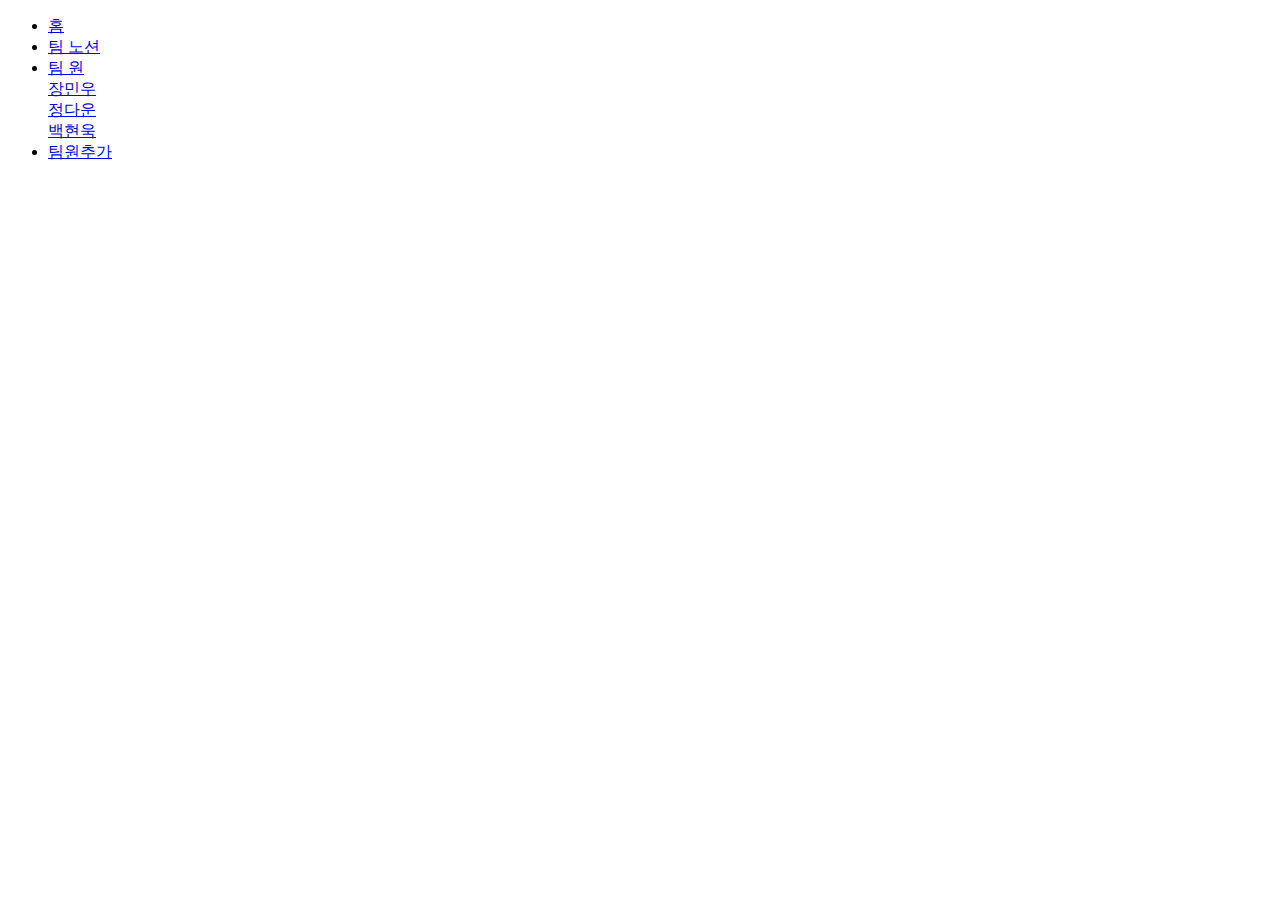
==== header.html @ b44ad9cb "Design header" ====
<!DOCTYPE html>
<html lang="en">

<head>
    <meta charset="UTF-8">
    <meta name="viewport" content="width=device-width, initial-scale=1.0">
    <title>14조 홈페이지</title>
    <!-- 부트스트랩 css 링크추가 -->
    <link href="https://cdn.jsdelivr.net/npm/bootstrap@5.0.2/dist/css/bootstrap.min.css" rel="stylesheet"
        integrity="sha384-EVSTQN3/azprG1Anm3QDgpJLIm9Nao0Yz1ztcQTwFspd3yD65VohhpuuCOmLASjC" crossorigin="anonymous">

    <!-- 사용자 정의 CSS 파일 링크 -->
    <link rel="stylesheet" href="css/header.css">

</head>

<body>

    <header class="p-3 text-bg-dark">
        <div class="container">
            <div class="d-flex flex-wrap align-items-center justify-content-center justify-content-lg-start">
                <!-- <a href="/" class="d-flex align-items-center mb-2 mb-lg-0 text-white text-decoration-none">
                    <svg class="bi me-2" width="40" height="32" role="img" aria-label="Bootstrap">
                        <use xlink:href="#bootstrap"></use>
                    </svg>
                </a> -->

                <ul class="nav col-12 col-lg-auto me-lg-auto mb-2 justify-content-center mb-md-0">
                    <li><a href="#" class="nav-link px-2 text-secondary">홈</a></li>
                    <li><a href="https://teamsparta.notion.site/14-376f823145b24111831f36b76b00ed57"
                            class="nav-link px-2 text-white">팀 노션</a></li>
                    <li>
                        <a href="#" class="nav-link px-2 text-white">팀 원</a>
                        <!-- 슬라이드 콘텐츠 추가 -->
                        <div class="slide-content">
                            <div>
                                <a href="#" class="member">장민우</a>
                            </div>
                            <div>
                                <a href="#" class="member">정다운</a>
                            </div>
                            <div>
                                <a href="#" class="member">백현욱</a>
                            </div>
                        </div>
                    </li>
                    <li><a href="#" class="nav-link px-2 text-white">팀원추가</a></li>
                </ul>

                <!-- <form class="col-12 col-lg-auto mb-3 mb-lg-0 me-lg-3" role="search">
                    <input type="search" class="form-control form-control-dark text-bg-dark" placeholder="Search..."
                        aria-label="Search">
                </form> -->

                <div class="text-end">
                    <!-- <button type="button" class="btn btn-outline-light me-2">Login</button> -->
                    <!-- <button type="button" class="btn btn-warning">Sign-up</button> -->
                </div>
            </div>
        </div>
    </header>
</body>

</html>
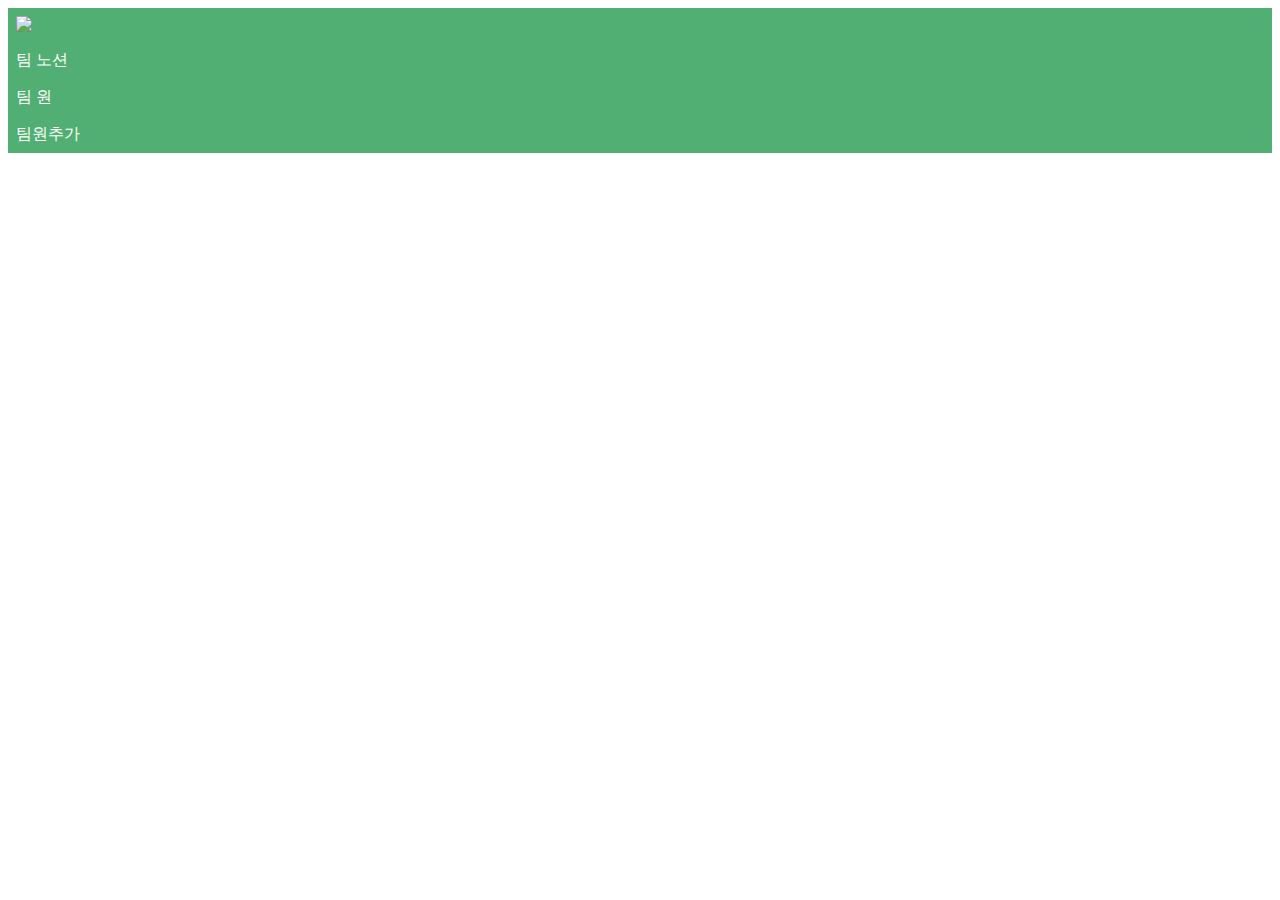
==== commit 907e299a: "Design Logo추가" ====
--- a/header.html
+++ b/header.html
@@ -16,6 +16,25 @@
 
 <body>
 
+    <!--    
+    //헤더 삽입 파트 
+    <div id="header-placeholder"></div>
+     <script>
+        // header.html을 동적으로 로드하는 함수
+        function loadHeader() {
+            fetch('header.html')
+                .then(response => response.text())
+                .then(data => {
+                    document.getElementById('header-placeholder').innerHTML = data;
+                })
+                .catch(error => console.error('Error loading header:', error));
+        }
+
+        // 페이지가 로드될 때 loadHeader 함수를 호출
+        loadHeader();
+     </script>
+    -->
+
     <header class="p-3 text-bg-dark">
         <div class="container">
             <div class="d-flex flex-wrap align-items-center justify-content-center justify-content-lg-start">
@@ -26,9 +45,15 @@
                 </a> -->
 
                 <ul class="nav col-12 col-lg-auto me-lg-auto mb-2 justify-content-center mb-md-0">
-                    <li><a href="#" class="nav-link px-2 text-secondary">홈</a></li>
-                    <li><a href="https://teamsparta.notion.site/14-376f823145b24111831f36b76b00ed57"
-                            class="nav-link px-2 text-white">팀 노션</a></li>
+                    <li>
+                        <a href="index.html" class="nav-link px-2 text-secondary">
+                            <img alt="logo" fetchpriority="high" width="134" height="40" decoding="async" data-nimg="1" src="https://nbcamp.spartacodingclub.kr/_next/static/media/newLogo.a1d35235.svg" style="color: transparent;" id="__next_divd4_div93_navdf_divdf_divf9_a00_img00" style="color: transparent;" id="__next_divd4_div93_navdf_divdf_divf9_a00_img00">
+                        </a>
+                    </li>
+                    <li>
+                        <a href="https://teamsparta.notion.site/14-376f823145b24111831f36b76b00ed57"
+                            class="nav-link px-2 text-white">팀 노션</a>
+                    </li>
                     <li>
                         <a href="#" class="nav-link px-2 text-white">팀 원</a>
                         <!-- 슬라이드 콘텐츠 추가 -->
@@ -44,7 +69,9 @@
                             </div>
                         </div>
                     </li>
-                    <li><a href="#" class="nav-link px-2 text-white">팀원추가</a></li>
+                    <li>
+                        <a href="#" class="nav-link px-2 text-white">팀원추가</a>
+                    </li>
                 </ul>
 
                 <!-- <form class="col-12 col-lg-auto mb-3 mb-lg-0 me-lg-3" role="search">
--- a/css/header.css
+++ b/css/header.css
@@ -0,0 +1,60 @@
+
+header {
+    background-color: rgb(81, 175, 115);
+}
+
+.nav {
+    list-style-type: none;
+    padding: 0;
+    margin: 0;
+}
+
+.nav li {
+    position: relative;
+    margin: 10px 10;
+    padding: 0 20px 0 0;
+}
+
+.member {
+    list-style-type: none;
+    padding: 0;
+    margin: 0;
+    text-decoration: none;
+    color: black;
+}
+
+.nav-link {
+    text-decoration: none;
+    color: white;
+    padding: 8px;
+    display: block;
+}
+
+.slide-content {
+    display: none;
+    position: absolute;
+    /* left: 100%; */
+    top: 100%;
+    background-color: #f0f0f0;
+    padding: 10px;
+    border: 1px solid #ccc;
+    white-space: nowrap;
+}
+
+/* 슬라이드가 나타나도록 */
+li:hover .slide-content {
+    display: block;
+    animation: slide-in 0.3s ease-out forwards;
+}
+
+@keyframes slide-in {
+    from {
+        transform: translateX(-10px);
+        opacity: 0;
+    }
+
+    to {
+        transform: translateX(0);
+        opacity: 1;
+    }
+}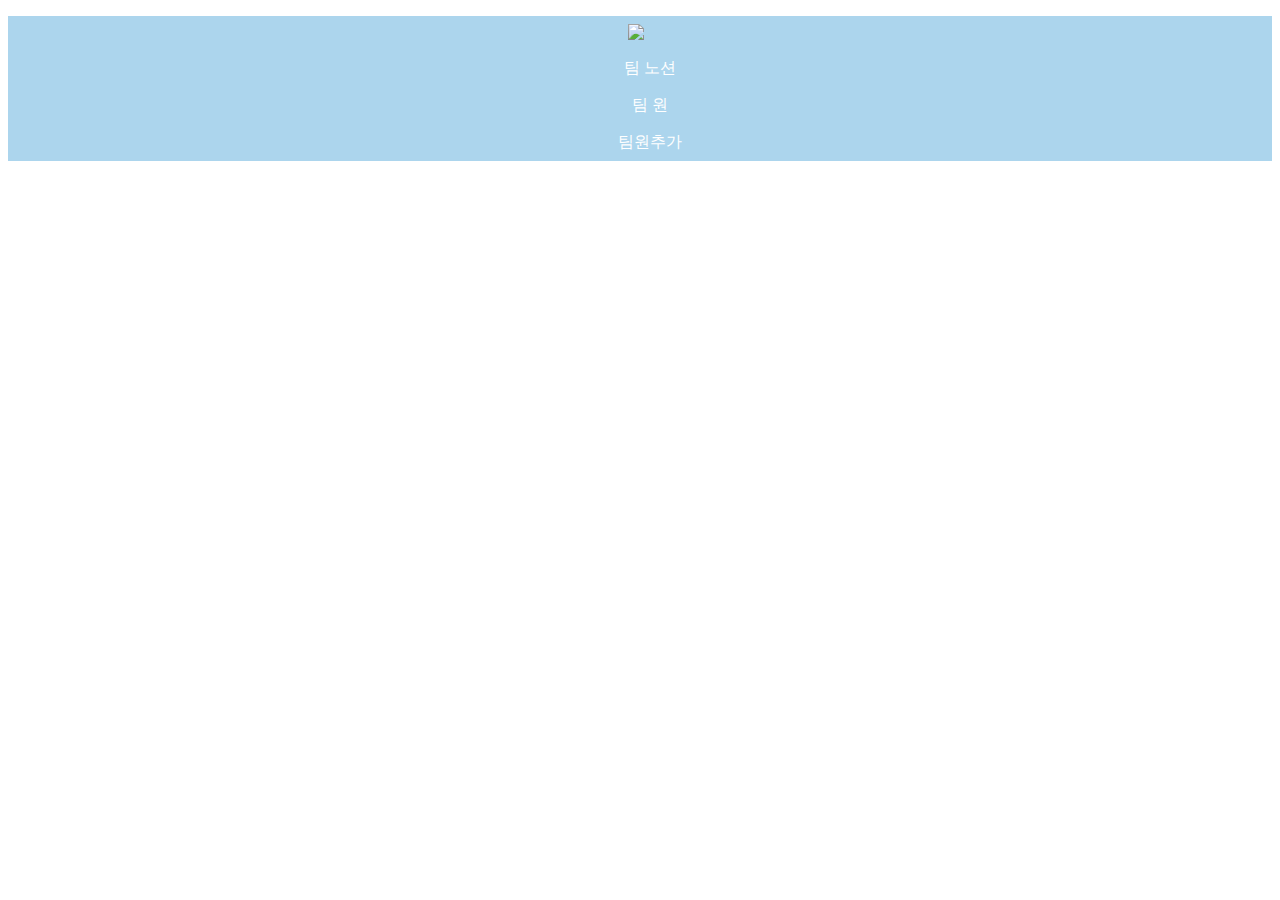
==== commit ea6089f9: "합치고 수정" ====
--- a/header.html
+++ b/header.html
@@ -70,7 +70,7 @@
                         </div>
                     </li>
                     <li>
-                        <a href="#" class="nav-link px-2 text-white">팀원추가</a>
+                        <a href="#" id="savebtn" class="nav-link px-2 text-white">팀원추가</a>
                     </li>
                 </ul>
 
--- a/css/header.css
+++ b/css/header.css
@@ -1,18 +1,24 @@
-
 header {
-    background-color: rgb(81, 175, 115);
+    /* background-color: rgb(103, 143, 228); */
+    background-color: rgb(172, 213, 237);
 }
 
 .nav {
-    list-style-type: none;
+    /* list-style-type: none;
     padding: 0;
-    margin: 0;
+    margin: 0; */
 }
 
 .nav li {
     position: relative;
-    margin: 10px 10;
+    /* margin: 10px 10; */
     padding: 0 20px 0 0;
+
+    /* 글자 가운데 정렬 */
+    display: flex;
+    flex-direction: column;
+    align-items: center;
+    justify-content: center;
 }
 
 .member {
@@ -35,10 +41,14 @@
     position: absolute;
     /* left: 100%; */
     top: 100%;
-    background-color: #f0f0f0;
+    background-color: white;
     padding: 10px;
-    border: 1px solid #ccc;
+    border: 1px solid rgba(111, 107, 107, 0.257);
+    border-radius: 5px;
+    line-height: 25px;
     white-space: nowrap;
+
+
 }
 
 /* 슬라이드가 나타나도록 */
@@ -47,6 +57,7 @@
     animation: slide-in 0.3s ease-out forwards;
 }
 
+/* 슬라이드 효과주기 */
 @keyframes slide-in {
     from {
         transform: translateX(-10px);
@@ -57,4 +68,86 @@
         transform: translateX(0);
         opacity: 1;
     }
+}
+
+.add_member {
+    display: none;
+    width: 500px;
+
+    margin: 30px auto 0px auto;
+    padding: 20px;
+    box-shadow: 0px 0px 3px 0px #48637396;
+    border-radius: 5px;
+}
+
+.team_name {
+    height: 250px;
+    max-width: 100%;
+    display: flex;
+    flex-direction: column;
+    align-items: center;
+    justify-content: center;
+
+    font-family: "Black Han Sans", sans-serif;
+    font-weight: 400;
+    font-style: normal;
+    font-size: 7em;
+}
+
+.intro {
+    max-width: 80%;
+    margin: 20px auto 0px auto;
+    background-color: #c7e4f596;
+    padding: 10px 0px 0px 5%;
+    overflow-x: hidden;
+    border-radius: 10px;
+}
+
+.outro {
+    max-width: 80%;
+    margin: 20px auto 100px auto;
+    background-color: #c7e4f596;
+    margin-top: 20px;
+    overflow-x: hidden;
+    border-radius: 10px;
+}
+
+.profilebtn {
+    width: 1000px;
+    margin: 50px auto 50px auto;
+}
+
+
+#container {
+
+    width: 1200px;
+    height: 400px;
+
+    margin: 0 auto;
+    /* container 영역을 브라우저에서 가운데 정렬하기 위해 auto설정 */
+    text-align: center;
+    /* inline-block화 된 div들을 텍스트 마냥 center로 정렬*/
+}
+
+#leftphoto {
+    height: 400px;
+    width: 300px;
+    border-radius: 10px;
+    border: 3px solid red;
+    margin: 0px 100px 0px 100px;
+
+    background-image: url('');
+    background-position: center;
+    background-size: cover;
+}
+
+#rightcontent {
+    height: 400px;
+    width: 500px;
+    border-radius: 10px;
+    border: 3px solid yellow;
+}
+
+.cardss {
+    float: left;
 }